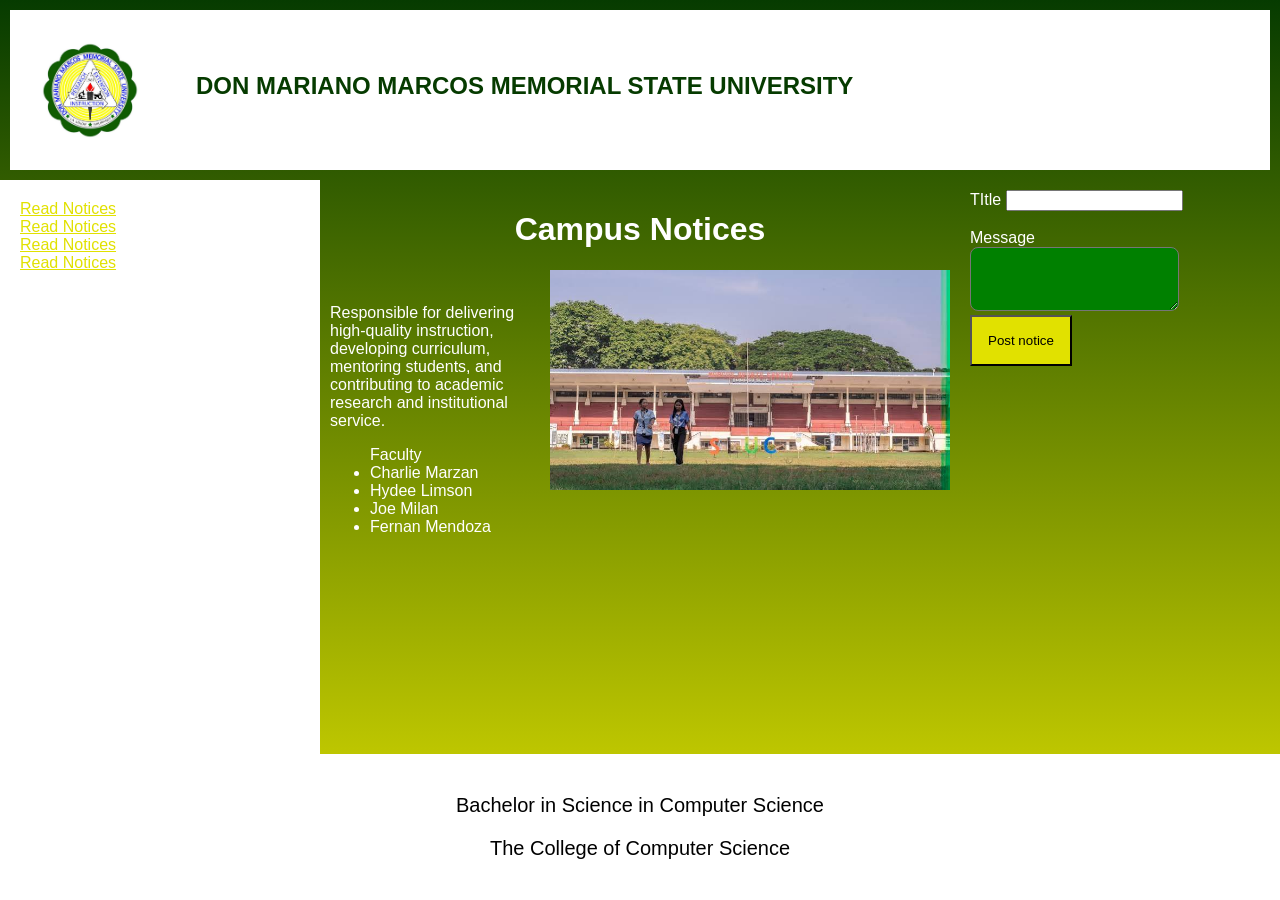
==== Week 1/week1.html @ 9041ab93 "changes to project flow" ====
<!doctype html>
<html lang="en">
	<head>
		<meta charset="UTF-8" />
		<meta name="viewport"
			content="width=device-width,
			initial-scale=1" />
		<title>Campus Notices</title>
		<link rel="stylesheet" href="styles.css" />
	</head>
	<body>
		<div class="containerGrid">
			<div class="header">
				<div class="containerFlex">
					<div><img src="dmmmsu.jpg", alt="logo", width="100px", height="100px"></div>
					<div class="bg1"><header class="headertxt">
					<h1>DON MARIANO MARCOS MEMORIAL STATE UNIVERSITY</h1></header></div>
					
				</div>
			</div>
			<div class="menu">
				<div>
					<nav><a href="notices.html">Read Notices</a> </nav>
					<nav><a href="notices.html">Read Notices</a> </nav>
					<nav><a href="notices.html">Read Notices</a> </nav>
					<nav><a href="notices.html">Read Notices</a> </nav>
				</div>
			</div>

			<div class="content">
				
				<h1 id="camN">Campus Notices</h1>
				<img src="images.jpg", alt="logo", height="220px", width="400px">
				<br>
				<p>Responsible for delivering high-quality instruction, 
					developing curriculum, mentoring students, and 
					contributing to academic research and institutional service.</p>
				<ul style="color: white;">Faculty
					<li>Charlie Marzan</li>
					<li>Hydee Limson</li>
					<li>Joe Milan</li>
					<li>Fernan Mendoza</li>
				</ul>
				
			</div>

			<div class="post">
				<form action="/api/notices" method="post">
					<label for="title", style="color: white;">TItle<label>
					<input id="title" name="title" 
						type="text" required />
					<br><br>
					<label for="msg">Message</label>
					<br>
					<textarea id="msg" name="message"></textarea>
					<br>
					<button class="btn" type="submit">Post notice</button>
				</form>
			</div>

			<div class="footer">
				<div><p id ="bscs">Bachelor in Science in Computer Science</p>
				<p id ="bscs">The College of Computer Science</p> </div>
			</div>
		</div>

		


	</body>
</html>
---- Week 1/styles.css ----
#msg {
	background: green;
	padding: 1rem;
	border-radius: 8px;
}

nav a{
	color:#E1E100;
}

a:hover {
	text-decoration: underline;
	font-size: 25px;
}

body {
    background: #063B00;
    background: linear-gradient(180deg, rgba(6, 59, 0, 1) 0%, rgba(225, 225, 0, 1) 100%);
    margin: 0;            /* Removes default browser margins */
    min-height: 100vh;    /* Forces body to be at least the full height of the screen */
    display: flex;        /* Helps the child container expand */
    flex-direction: column;
}

:root {
	--brand: #E1E100;
	--space: 1rem;
}

#bscs {
	color:black;
	font-size: 20px;
}

#camN {
	color: white;
}

*{
	font-family: verdana, arial, tahoma;
}

.headertxt {
	padding: 1rem;
	color: #063B00;
	
}

.bg1 {
	background-color: white;

}

.btn { 
	background: #E1E100;
	background: var(--brand);
	padding: var(--space);
}

.containerGrid {
    display: grid;
    grid-template-areas:
        "header header header"
        "menu content post"
        "footer footer footer";
    grid-template-columns: 1fr 2fr 1fr;
    grid-template-rows: auto 1fr auto; /* Header & footer take needed space, middle row takes the rest */
    flex-grow: 1;                      /* Forces the grid to stretch to the bottom of the body */
}

.containerGrid div {
	padding: 10px;
}

.containerGrid div.header {
	grid-area: header;
}


.containerGrid div.menu {
	grid-area: menu;
	background-color: white;
}

.containerGrid div.content {
	grid-area: content;
}

.containerGrid div.post {
	grid-area: post;
}

.containerGrid div.footer {
	grid-area: footer;
	background-color: white;
	text-align: center;
}

.containerFlex {
	display: flex;
	background-color: white;
}

.containerFlex div {
	margin: 10px;
	font-size: 12px;
}

img {float: right;}

p { color:white}
h1 {text-align: center;}
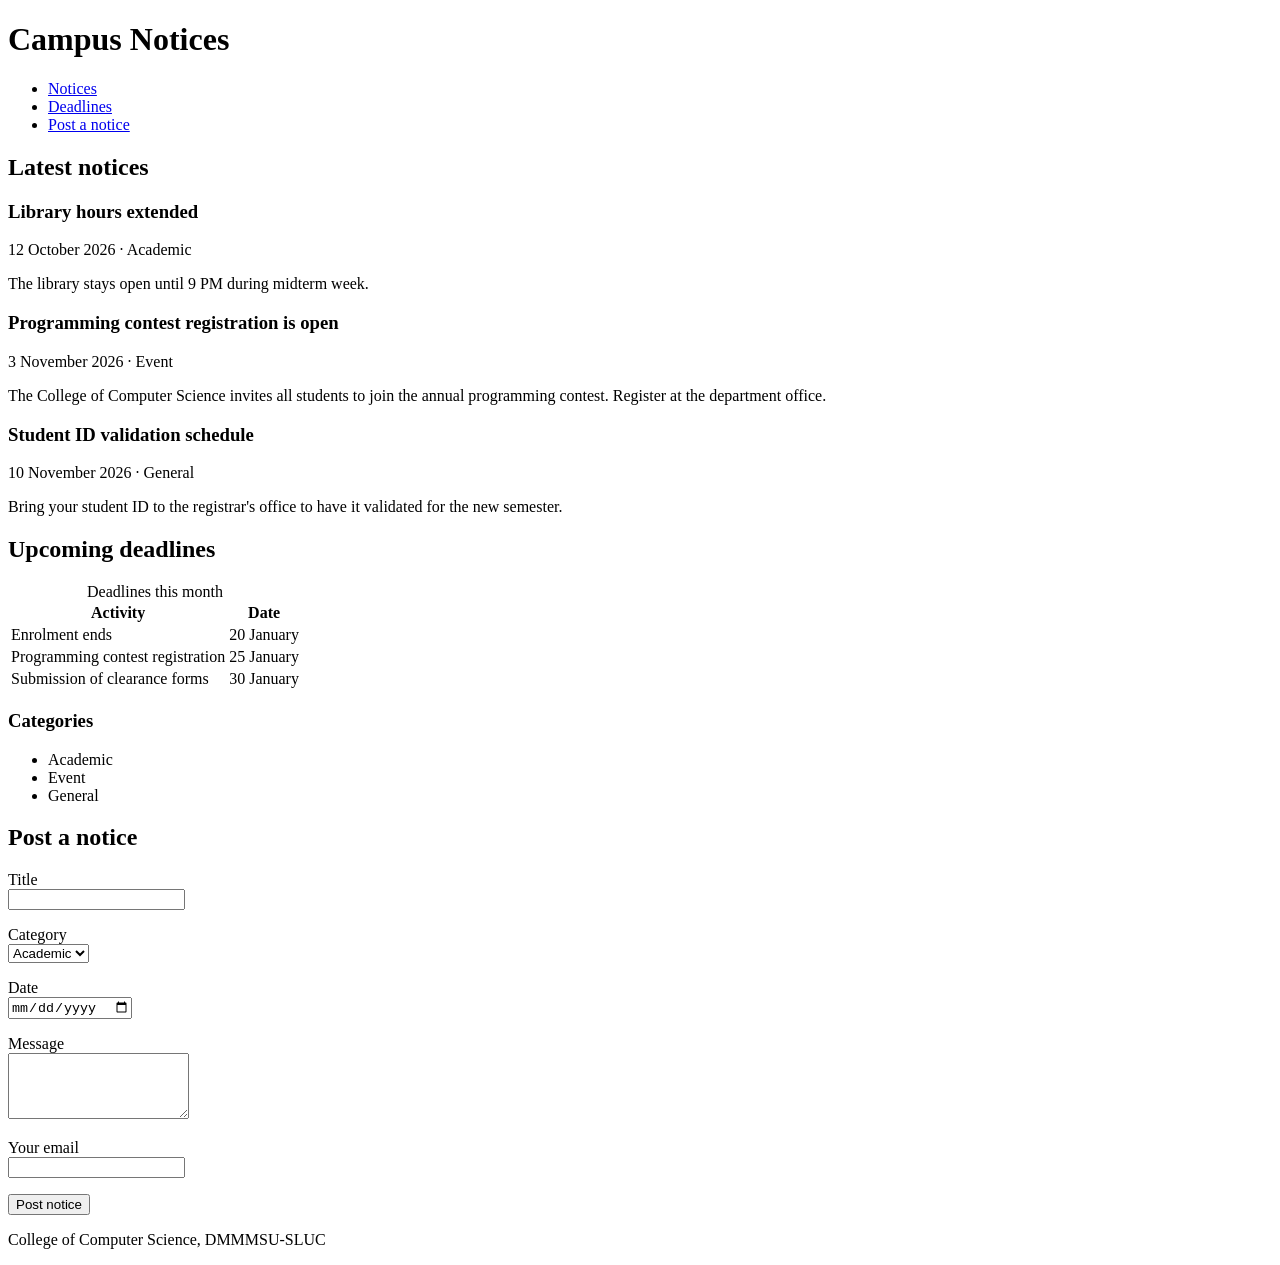
==== commit 7bfa5901: "adding week1 and week2" ====
--- a/Week 1/week1.html
+++ b/Week 1/week1.html
@@ -1,71 +1,101 @@
-<!doctype html>
+<!DOCTYPE html>
 <html lang="en">
-	<head>
-		<meta charset="UTF-8" />
-		<meta name="viewport"
-			content="width=device-width,
-			initial-scale=1" />
-		<title>Campus Notices</title>
-		<link rel="stylesheet" href="styles.css" />
-	</head>
-	<body>
-		<div class="containerGrid">
-			<div class="header">
-				<div class="containerFlex">
-					<div><img src="dmmmsu.jpg", alt="logo", width="100px", height="100px"></div>
-					<div class="bg1"><header class="headertxt">
-					<h1>DON MARIANO MARCOS MEMORIAL STATE UNIVERSITY</h1></header></div>
-					
-				</div>
-			</div>
-			<div class="menu">
-				<div>
-					<nav><a href="notices.html">Read Notices</a> </nav>
-					<nav><a href="notices.html">Read Notices</a> </nav>
-					<nav><a href="notices.html">Read Notices</a> </nav>
-					<nav><a href="notices.html">Read Notices</a> </nav>
-				</div>
-			</div>
+<head>
+  <meta charset="utf-8">
+  <meta name="viewport" content="width=device-width, initial-scale=1">
+  <title>Campus Notices</title>
+</head>
+<body>
+  <header>
+    <h1>Campus Notices</h1>
+    <nav aria-label="Main">
+      <ul>
+        <li><a href="#notices">Notices</a></li>
+        <li><a href="#deadlines">Deadlines</a></li>
+        <li><a href="#submit">Post a notice</a></li>
+      </ul>
+    </nav>
+  </header>
+  <main>
+    <section id="notices">
+      <h2>Latest notices</h2>
+      <article class="notice">
+        <h3>Library hours extended</h3>
+        <p class="meta">
+          <time datetime="2026-10-12">12 October 2026</time> · <span class="tag">Academic</span>
+        </p>
+        <p>The library stays open until 9 PM during midterm week.</p>
+      </article>
+      <article class="notice">
+        <h3>Programming contest registration is open</h3>
+        <p class="meta">
+          <time datetime="2026-11-03">3 November 2026</time> · <span class="tag">Event</span>
+        </p>
+        <p>The College of Computer Science invites all students to join the annual programming contest. Register at the department office.</p>
+      </article>
+      <article class="notice">
+        <h3>Student ID validation schedule</h3>
+        <p class="meta">
+          <time datetime="2026-11-10">10 November 2026</time> · <span class="tag">General</span>
+        </p>
+        <p>Bring your student ID to the registrar's office to have it validated for the new semester.</p>
+      </article>
+    </section>
 
-			<div class="content">
-				
-				<h1 id="camN">Campus Notices</h1>
-				<img src="images.jpg", alt="logo", height="220px", width="400px">
-				<br>
-				<p>Responsible for delivering high-quality instruction, 
-					developing curriculum, mentoring students, and 
-					contributing to academic research and institutional service.</p>
-				<ul style="color: white;">Faculty
-					<li>Charlie Marzan</li>
-					<li>Hydee Limson</li>
-					<li>Joe Milan</li>
-					<li>Fernan Mendoza</li>
-				</ul>
-				
-			</div>
+    <section id="deadlines">
+      <h2>Upcoming deadlines</h2>
+      <table>
+        <caption>Deadlines this month</caption>
+        <thead>
+          <tr><th scope="col">Activity</th><th scope="col">Date</th></tr>
+        </thead>
+        <tbody>
+          <tr><td>Enrolment ends</td><td>20 January</td></tr>
+          <tr><td>Programming contest registration</td><td>25 January</td></tr>
+          <tr><td>Submission of clearance forms</td><td>30 January</td></tr>
+        </tbody>
+      </table>
+      <h3>Categories</h3>
+      <ul>
+        <li>Academic</li>
+        <li>Event</li>
+        <li>General</li>
+      </ul>
+    </section>
 
-			<div class="post">
-				<form action="/api/notices" method="post">
-					<label for="title", style="color: white;">TItle<label>
-					<input id="title" name="title" 
-						type="text" required />
-					<br><br>
-					<label for="msg">Message</label>
-					<br>
-					<textarea id="msg" name="message"></textarea>
-					<br>
-					<button class="btn" type="submit">Post notice</button>
-				</form>
-			</div>
-
-			<div class="footer">
-				<div><p id ="bscs">Bachelor in Science in Computer Science</p>
-				<p id ="bscs">The College of Computer Science</p> </div>
-			</div>
-		</div>
-
-		
-
-
-	</body>
-</html>+    <section id="submit">
+      <h2>Post a notice</h2>
+      <form action="#" method="post">
+        <p>
+          <label for="title">Title</label><br>
+          <input type="text" id="title" name="title" required maxlength="100">
+        </p>
+        <p>
+          <label for="category">Category</label><br>
+          <select id="category" name="category">
+            <option value="academic">Academic</option>
+            <option value="event">Event</option>
+            <option value="general">General</option>
+          </select>
+        </p>
+        <p>
+          <label for="date">Date</label><br>
+          <input type="date" id="date" name="date">
+        </p>
+        <p>
+          <label for="message">Message</label><br>
+          <textarea id="message" name="message" rows="4" required></textarea>
+        </p>
+        <p>
+          <label for="email">Your email</label><br>
+          <input type="email" id="email" name="email" required>
+        </p>
+        <button type="submit">Post notice</button>
+      </form>
+    </section>
+  </main>
+  <footer>
+    <p>College of Computer Science, DMMMSU-SLUC</p>
+  </footer>
+</body>
+</html>
